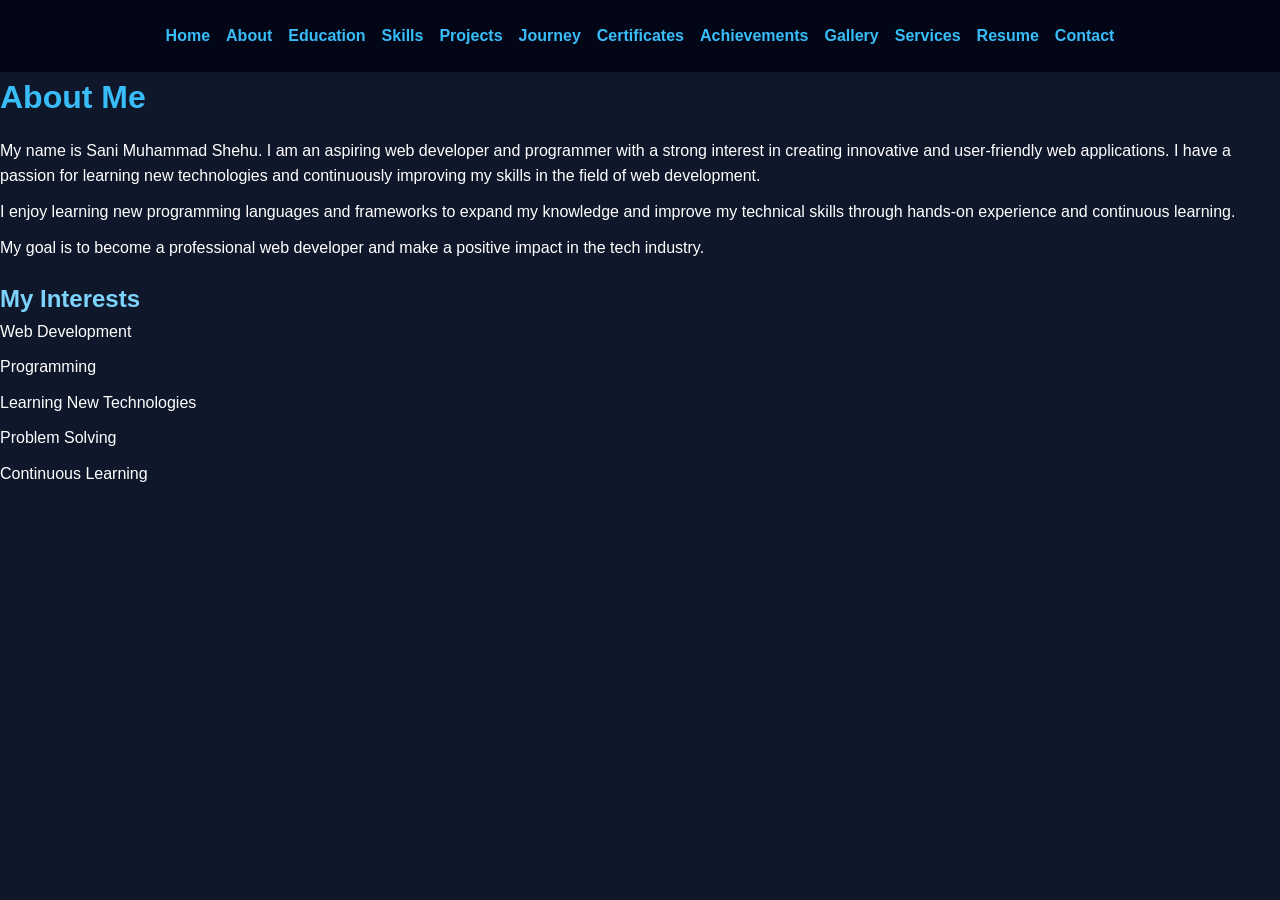
==== about.html @ 0bd14e01 "Add files via upload" ====
<!DOCTYPE html>
<html lang="en">
    <head>
        <meta charset="UTF-8">
        <meta name="viewport" content="width=device-width, initial-scale=1.0">
        <title>About Me</title>
        <link rel="stylesheet" href="css/style.css">
    </head>
    <body>

        <nav>
            <ul>
                <li><a href="index.html">Home</a></li>
                <li><a href="about.html">About</a></li>
                <li><a href="education.html">Education</a></li>
                <li><a href="skills.html">Skills</a></li>
                <li><a href="projects.html">Projects</a></li>
                <li><a href="journey.html">Journey</a></li>
                <li><a href="certificate.html">Certificates</a></li>
                <li><a href="achievements.html">Achievements</a></li>
                <li><a href="gallery.html">Gallery</a></li>
                <li><a href="services.html">Services</a></li>
                <li><a href="resume.html">Resume</a></li>
                <li><a href="contact.html">Contact</a></li>
            </ul>
        </nav>
            <h1>About Me</h1>
            <p>My name is Sani Muhammad Shehu. I am an aspiring web developer and programmer with a strong interest in creating innovative and user-friendly web applications. I have a passion for learning new technologies and continuously improving my skills in the field of web development.
            </p>
            <p>I enjoy learning new programming languages and frameworks to expand my knowledge and improve my technical skills through hands-on experience and continuous learning.
            </p>
            <p> My goal is to become a professional web developer and make a positive impact in the tech industry.</p>
            <h2>My Interests</h2>
            <ul>
                <li>Web Development</li>
                <li>Programming</li>
                <li>Learning New Technologies</li>
                <li>Problem Solving</li>
                <li>Continuous Learning</li>
            </ul>
        <script src="js/script.js"></script>
        </body>
        </html>
---- css/style.css ----
* {
    margin: 0;
    padding: 0;
    box-sizing: border-box;
}

body {
    font-family: Arial, sans-serif;
    background: #0f172a;
    color: white;
    line-height: 1.6;
}

nav {
    background: #020617;
    padding: 15px;
    position: sticky;
    top: 0;
}

nav ul {
    list-style: none;
    display: flex;
    flex-wrap: wrap;
    justify-content: center;
}

nav ul li {
    margin: 8px;
}

nav ul li a {
    color: #38bdf8;
    text-decoration: none;
    font-weight: bold;
}

nav ul li a:hover {
    color: white;
}

header {
    text-align: center;
    padding: 80px 20px;
}

section {
    padding: 30px;
}

h1 {
    color: #38bdf8;
    margin-bottom: 15px;
}

h2 {
    color: #7dd3fc;
    margin-top: 20px;
}

p, li {
    margin-bottom: 10px;
}

img {
    max-width: 100%;
    border-radius: 10px;
}

button {
    background: #38bdf8;
    color: black;
    border: none;
    padding: 10px 20px;
    cursor: pointer;
    border-radius: 5px;
}

button:hover {
    opacity: 0.9;
}

footer {
    text-align: center;
    background: #020617;
    padding: 20px;
    margin-top: 40px;
}
.light-mode {
    background: white;
    color: black;
}

#topBtn {
    display: none;
    position: fixed;
    bottom: 20px;
    right: 20px;
    padding: 10px;
    border: none;
    cursor: pointer;
    border-radius: 5px;
}

footer {
    text-align: center;
    padding: 20px;
}

#typing {
    color: #38bdf8;
    min-height: 40px;
}
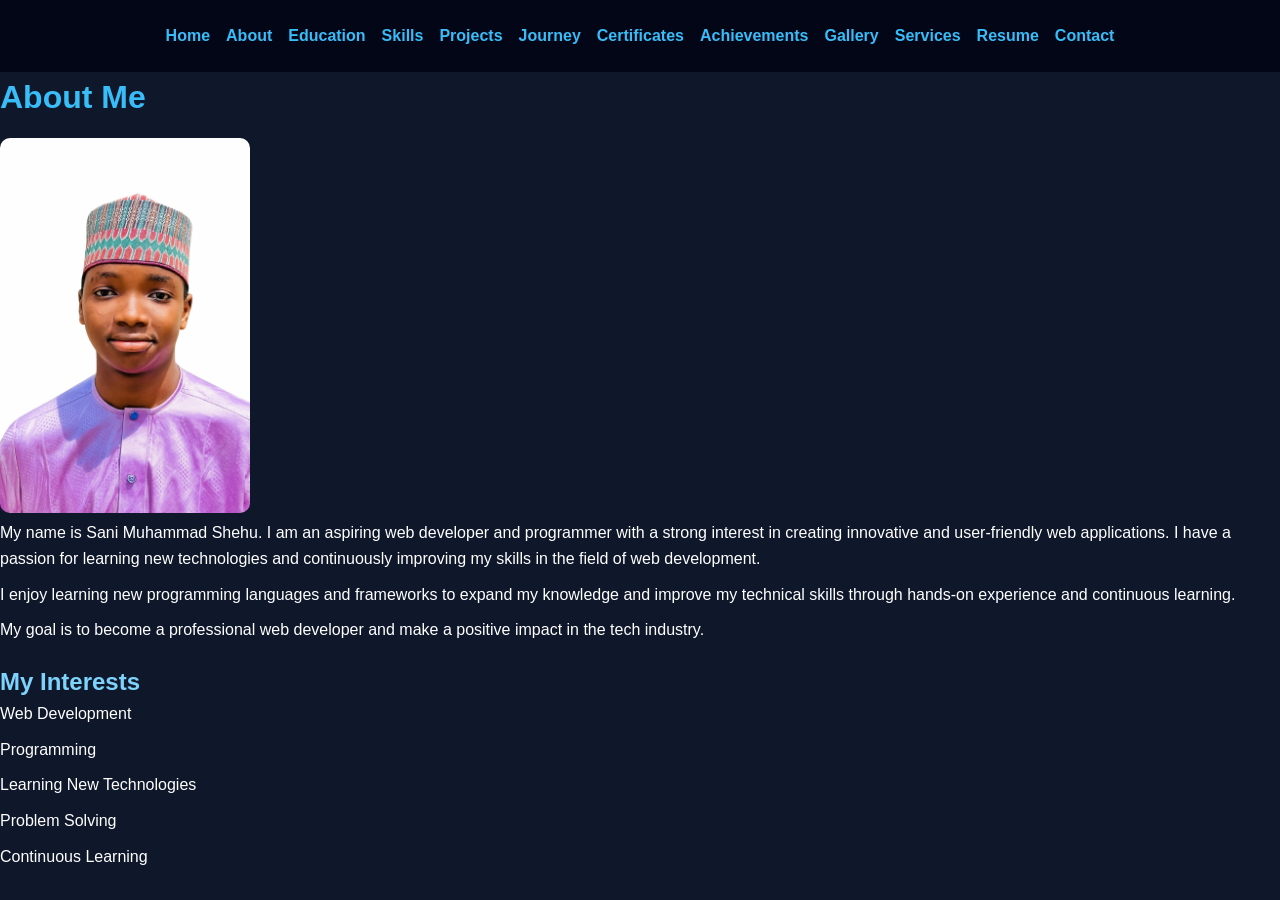
==== commit 99e7262d: "Update about.html" ====
--- a/about.html
+++ b/about.html
@@ -25,6 +25,9 @@
             </ul>
         </nav>
             <h1>About Me</h1>
+         <img src="images/images/profile.png" 
+            alt="Sani Muhammad Shehu"
+            width="250">
             <p>My name is Sani Muhammad Shehu. I am an aspiring web developer and programmer with a strong interest in creating innovative and user-friendly web applications. I have a passion for learning new technologies and continuously improving my skills in the field of web development.
             </p>
             <p>I enjoy learning new programming languages and frameworks to expand my knowledge and improve my technical skills through hands-on experience and continuous learning.
@@ -40,4 +43,4 @@
             </ul>
         <script src="js/script.js"></script>
         </body>
-        </html>+        </html>
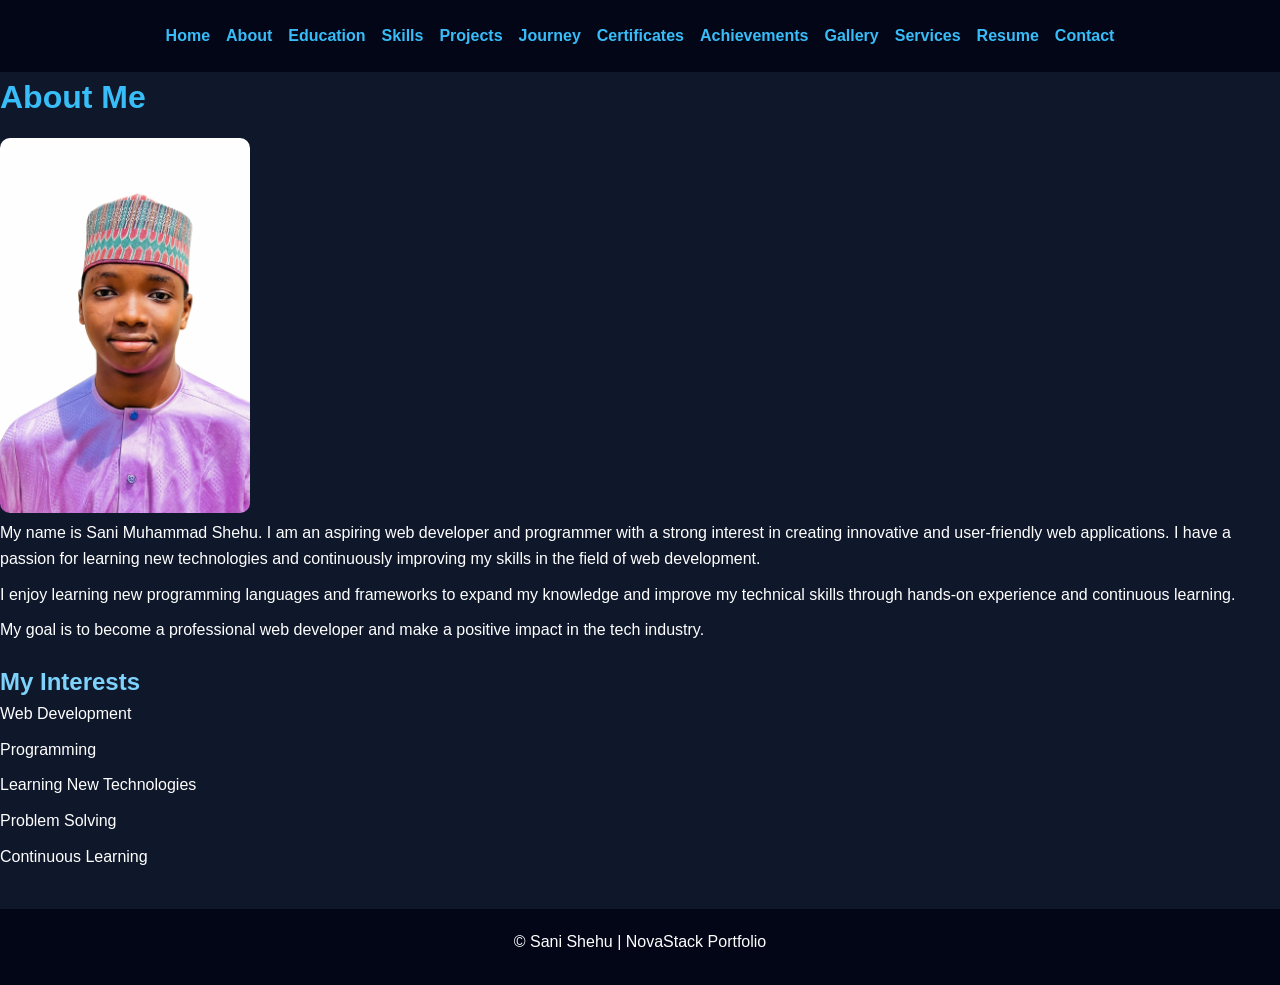
==== commit 189457e5: "Update about.html" ====
--- a/about.html
+++ b/about.html
@@ -42,5 +42,13 @@
                 <li>Continuous Learning</li>
             </ul>
         <script src="js/script.js"></script>
+          <button id="topBtn"
+onclick="topFunction()">
+⬆ Top
+</button>
+
+<footer>
+    <p>&copy; <span id="year"></span> Sani Shehu | NovaStack Portfolio</p>
+</footer>
         </body>
         </html>
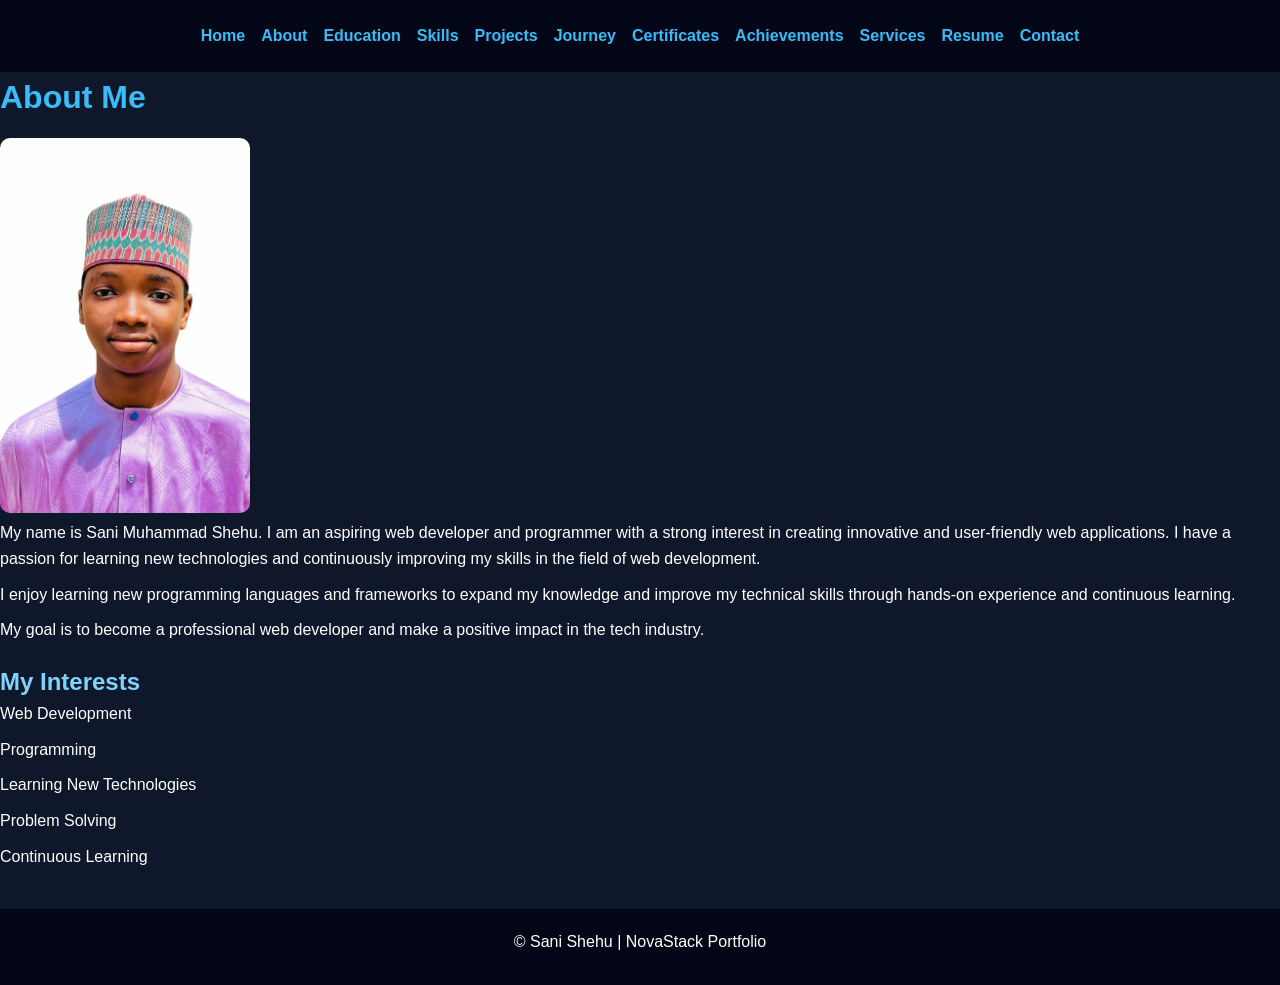
==== commit 1b553896: "Update about.html" ====
--- a/about.html
+++ b/about.html
@@ -18,7 +18,6 @@
                 <li><a href="journey.html">Journey</a></li>
                 <li><a href="certificate.html">Certificates</a></li>
                 <li><a href="achievements.html">Achievements</a></li>
-                <li><a href="gallery.html">Gallery</a></li>
                 <li><a href="services.html">Services</a></li>
                 <li><a href="resume.html">Resume</a></li>
                 <li><a href="contact.html">Contact</a></li>
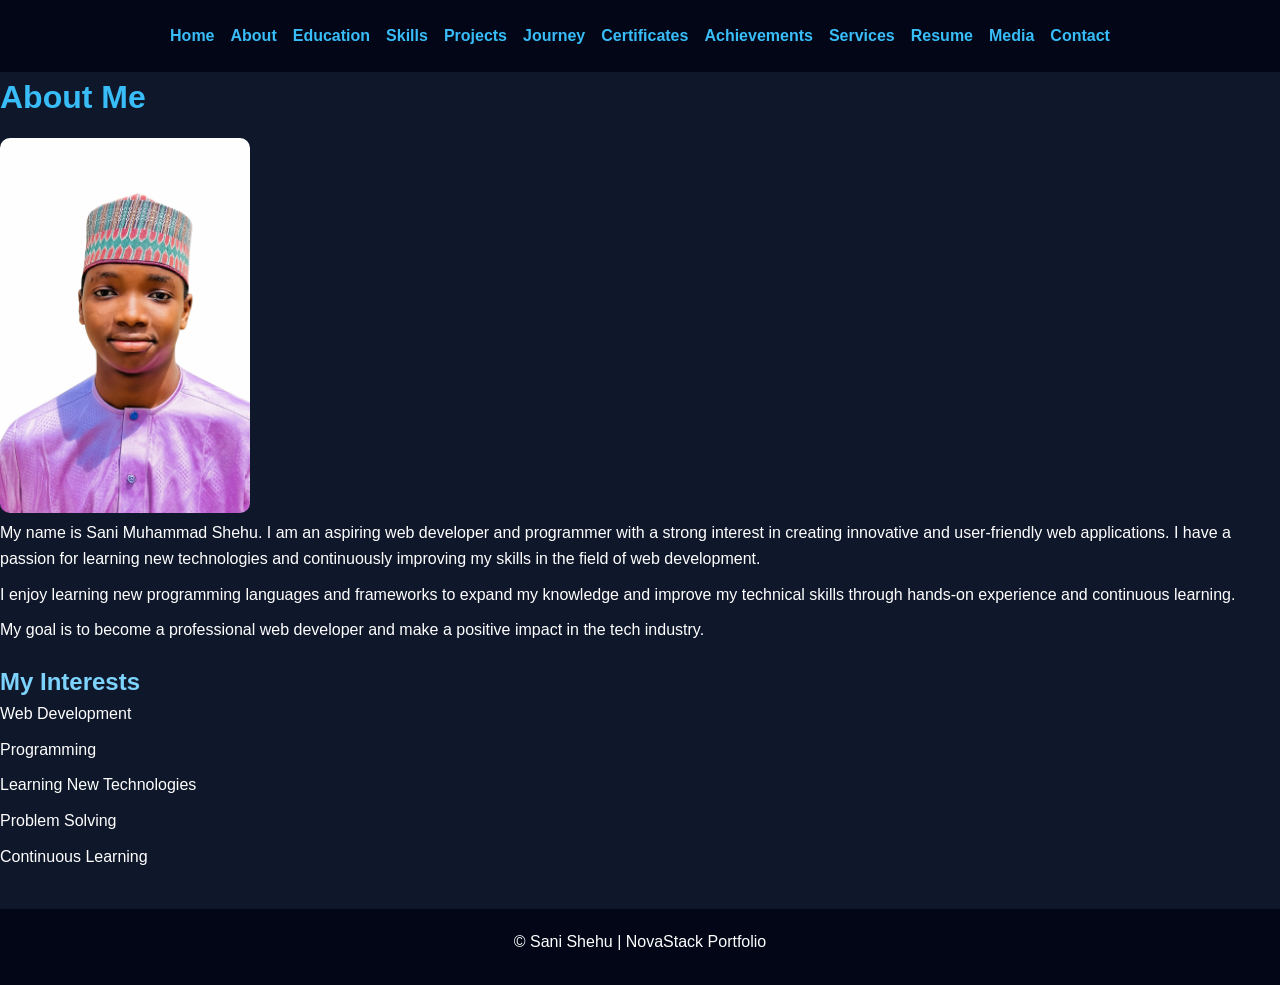
==== commit a851995d: "Modify about.html with new media link Updated the navigation links and added a new 'Media' link." ====
--- a/about.html
+++ b/about.html
@@ -20,6 +20,7 @@
                 <li><a href="achievements.html">Achievements</a></li>
                 <li><a href="services.html">Services</a></li>
                 <li><a href="resume.html">Resume</a></li>
+                <li><a href="media.html">Media</a></li>
                 <li><a href="contact.html">Contact</a></li>
             </ul>
         </nav>
